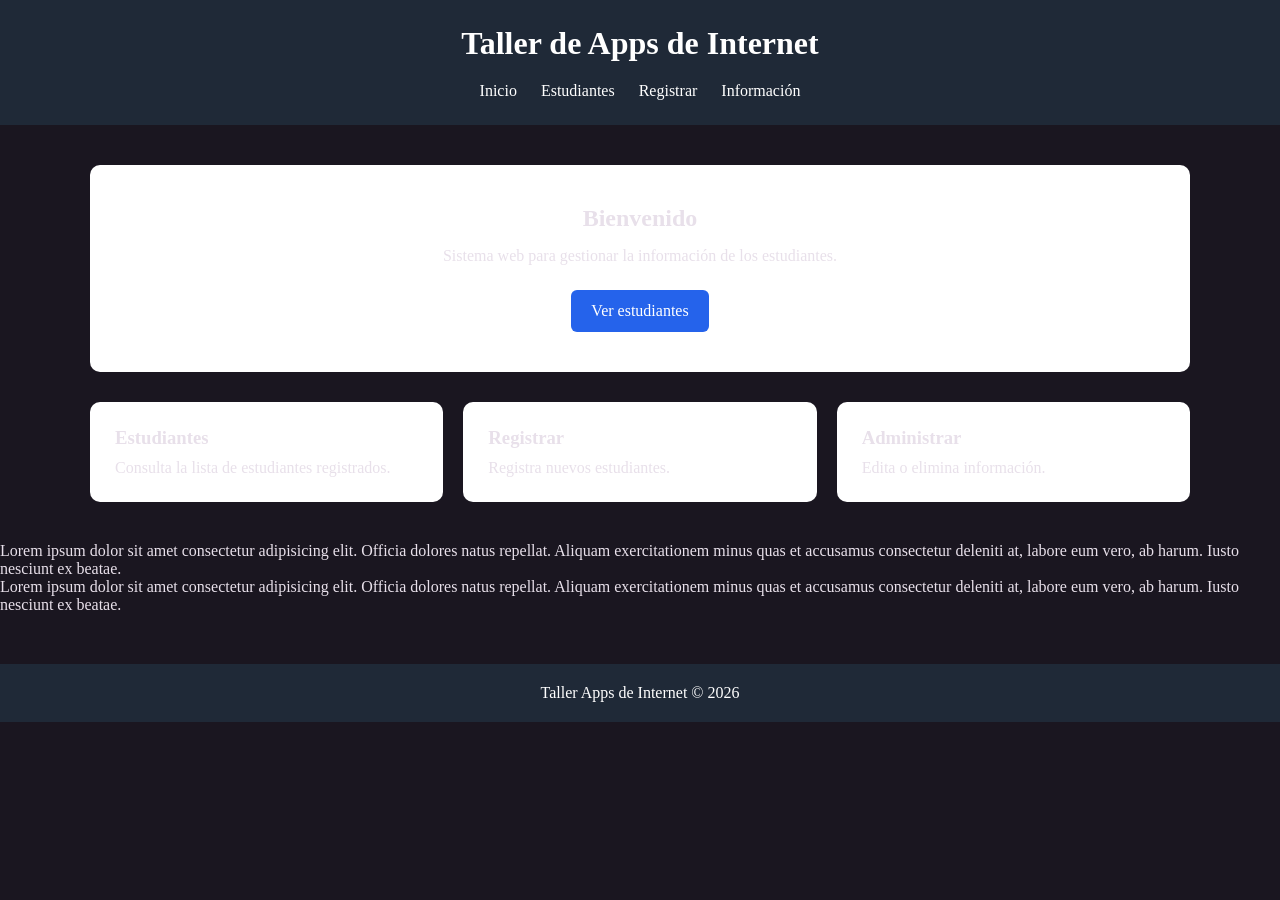
==== index.html @ d135e067 "Merge 1eef70defe8be3dfd8016801c06af95700cc2bef into a5a776f18f90f302be862af751e7159893359af2" ====
<!DOCTYPE html>
<html lang="es">
<head>
    <meta charset="UTF-8">
    <meta name="viewport" content="width=device-width, initial-scale=1.0">

    <title>Taller de Apps Internet</title>

    <link rel="stylesheet" href="css/estilos.css">
</head>

<body>

    <header>
        <h1>Taller de Apps de Internet</h1>

        <nav>
            <a href="index.html">Inicio</a>
            <a href="paginas/estudiantes.html">Estudiantes</a>
            <a href="paginas/registrar.html">Registrar</a>
            <a href="paginas/informacion.html">Información</a>
        </nav>
    </header>

    <main class="contenedor">

        <section class="bienvenida">

            <h2>Bienvenido</h2>

            <p>
                Sistema web para gestionar la información
                de los estudiantes.
            </p>

            <a class="boton" href="paginas/estudiantes.html">
                Ver estudiantes
            </a>

        </section>

        <section class="tarjetas">

            <div class="tarjeta">
                <h3>Estudiantes</h3>
                <p>Consulta la lista de estudiantes registrados.</p>
            </div>

            <div class="tarjeta">
                <h3>Registrar</h3>
                <p>Registra nuevos estudiantes.</p>
            </div>

            <div class="tarjeta">
                <h3>Administrar</h3>
                <p>Edita o elimina información.</p>
            </div>

        </section>

    </main>
    <section>
        Lorem ipsum dolor sit amet consectetur adipisicing elit. Officia dolores natus repellat. Aliquam exercitationem minus quas et accusamus consectetur deleniti at, labore eum vero, ab harum. Iusto nesciunt ex beatae.
    </section>
    <section>
        Lorem ipsum dolor sit amet consectetur adipisicing elit. Officia dolores natus repellat. Aliquam exercitationem minus quas et accusamus consectetur deleniti at, labore eum vero, ab harum. Iusto nesciunt ex beatae.
    </section>
    <footer>
        <p>Taller Apps de Internet © 2026 </p>
    </footer>

</body>
</html>
---- css/estilos.css ----
* {
    box-sizing: border-box;
    margin: 0;
    padding: 0;
}

body {
    font-family: "Times New Roman",Times, serif;
    background-color: #1a1620;
    color: #e8e0ea;
}

header {
    background-color: #1f2937;
    color: white;
    padding: 25px;
    text-align: center;
}

header h1 {
    margin-bottom: 20px;
}

nav a {
    color: white;
    text-decoration: none;
    margin: 0 10px;
}

nav a:hover {
    text-decoration: underline;
}

.contenedor {
    width: 90%;
    max-width: 1100px;
    margin: 40px auto;
}

.bienvenida {
    background-color: white;
    padding: 40px;
    text-align: center;
    border-radius: 10px;
    margin-bottom: 30px;
}

.bienvenida h2 {
    margin-bottom: 15px;
}

.bienvenida p {
    margin-bottom: 25px;
}

.boton {
    display: inline-block;
    background-color: #2563eb;
    color: white;
    padding: 12px 20px;
    text-decoration: none;
    border-radius: 6px;
}

.tarjetas {
    display: flex;
    gap: 20px;
}

.tarjeta {
    background-color: white;
    padding: 25px;
    flex: 1;
    border-radius: 10px;
}

.tarjeta h3 {
    margin-bottom: 10px;
}

footer {
    text-align: center;
    padding: 20px;
    margin-top: 50px;
    background-color: #1f2937;
    color: white;
}
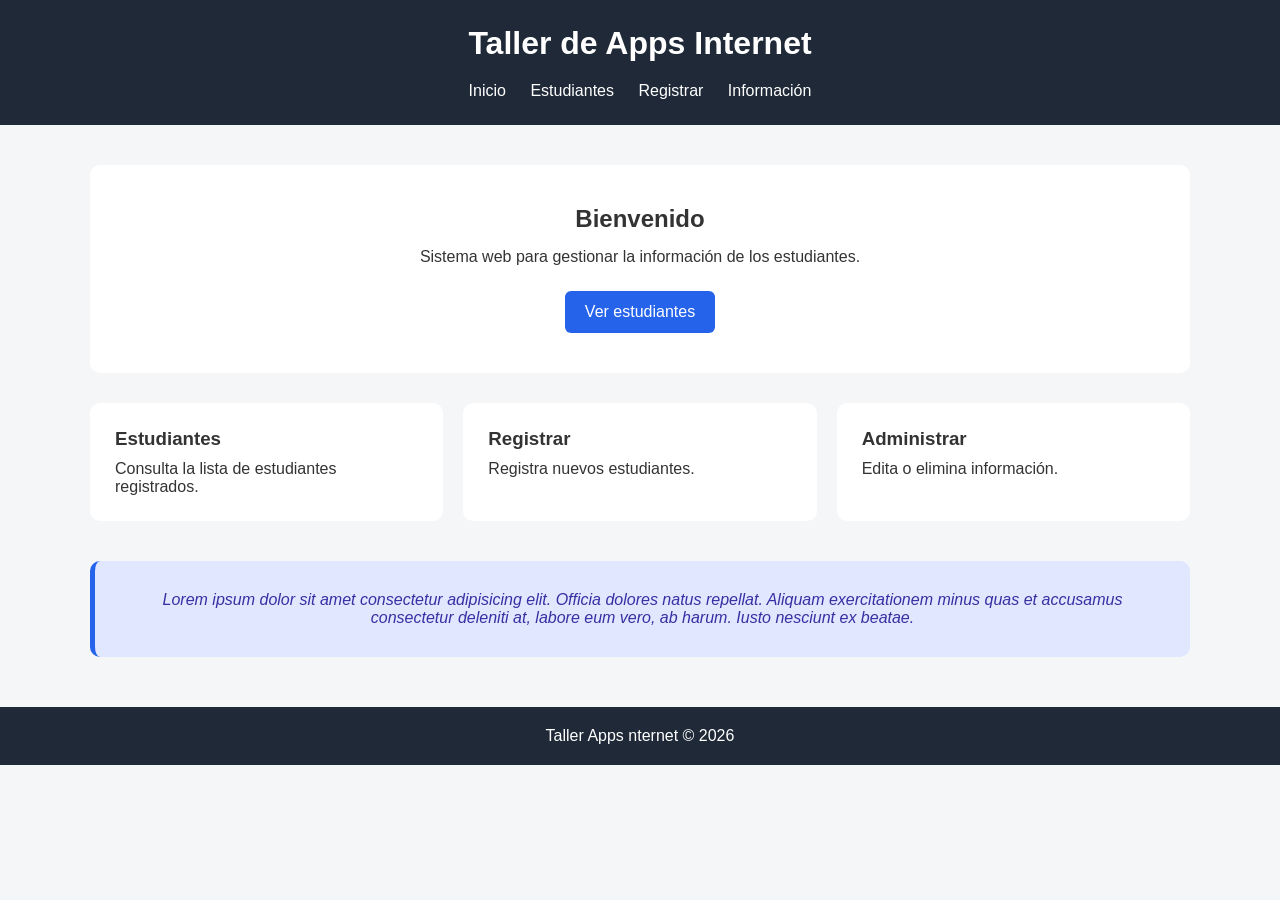
==== commit ff035867: "Agregados estilos para tablas, secciones de informacion y index" ====
--- a/index.html
+++ b/index.html
@@ -12,7 +12,7 @@
 <body>
 
     <header>
-        <h1>Taller de Apps de Internet</h1>
+        <h1>Taller de Apps Internet</h1>
 
         <nav>
             <a href="index.html">Inicio</a>
@@ -59,14 +59,11 @@
         </section>
 
     </main>
-    <section>
-        Lorem ipsum dolor sit amet consectetur adipisicing elit. Officia dolores natus repellat. Aliquam exercitationem minus quas et accusamus consectetur deleniti at, labore eum vero, ab harum. Iusto nesciunt ex beatae.
-    </section>
-    <section>
-        Lorem ipsum dolor sit amet consectetur adipisicing elit. Officia dolores natus repellat. Aliquam exercitationem minus quas et accusamus consectetur deleniti at, labore eum vero, ab harum. Iusto nesciunt ex beatae.
-    </section>
+   <section class="info-extra">
+    Lorem ipsum dolor sit amet consectetur adipisicing elit. Officia dolores natus repellat. Aliquam exercitationem minus quas et accusamus consectetur deleniti at, labore eum vero, ab harum. Iusto nesciunt ex beatae.
+</section>
     <footer>
-        <p>Taller Apps de Internet © 2026 </p>
+        <p>Taller Apps nternet © 2026 </p>
     </footer>
 
 </body>
--- a/css/estilos.css
+++ b/css/estilos.css
@@ -5,9 +5,9 @@
 }
 
 body {
-    font-family: "Times New Roman",Times, serif;
-    background-color: #1a1620;
-    color: #e8e0ea;
+    font-family: Arial, sans-serif;
+    background-color: #f4f6f8;
+    color: #333;
 }
 
 header {
@@ -84,4 +84,79 @@
     margin-top: 50px;
     background-color: #1f2937;
     color: white;
+}
+/* =========================================
+   ESTILOS AGREGADOS POR: Teodocio Ali
+   ========================================= */
+/* 1. Estilos para Tablas (Estudiantes e Información) */
+table {
+    width: 100%;
+    border-collapse: collapse;
+    margin-top: 20px;
+    background-color: white;
+    box-shadow: 0 4px 6px rgba(0, 0, 0, 0.1);
+    border-radius: 8px;
+    overflow: hidden;
+}
+th, td {
+    padding: 12px 15px;
+    text-align: left;
+    border-bottom: 1px solid #e2e8f0;
+}
+th {
+    background-color: #1f2937;
+    color: white;
+    font-weight: bold;
+}
+tr:hover {
+    background-color: #f8fafc;
+}
+/* 2. Estilos para Botones de acción en tablas */
+button {
+    background-color: #2563eb;
+    color: white;
+    border: none;
+    padding: 8px 12px;
+    border-radius: 4px;
+    cursor: pointer;
+    font-size: 0.9rem;
+    transition: background-color 0.2s;
+}
+button:hover {
+    background-color: #1d4ed8;
+}
+/* 3. Estilos para la página de Información */
+.seccion-info {
+    background-color: white;
+    padding: 30px;
+    border-radius: 10px;
+    margin-bottom: 25px;
+    box-shadow: 0 2px 5px rgba(0, 0, 0, 0.05);
+}
+.seccion-info h2 {
+    color: #1f2937;
+    margin-bottom: 15px;
+    border-bottom: 2px solid #2563eb;
+    padding-bottom: 5px;
+    display: inline-block;
+}
+.lista {
+    margin-left: 20px;
+    margin-top: 15px;
+}
+.lista li {
+    margin-bottom: 10px;
+    color: #4b5563;
+}
+/* 4. Estilo para la sección suelta en el Index (Lorem ipsum) */
+.info-extra {
+    background-color: #e0e7ff;
+    padding: 30px;
+    border-radius: 10px;
+    margin: 30px auto;
+    max-width: 1100px;
+    text-align: center;
+    color: #3730a3;
+    font-style: italic;
+    border-left: 5px solid #2563eb;
 }
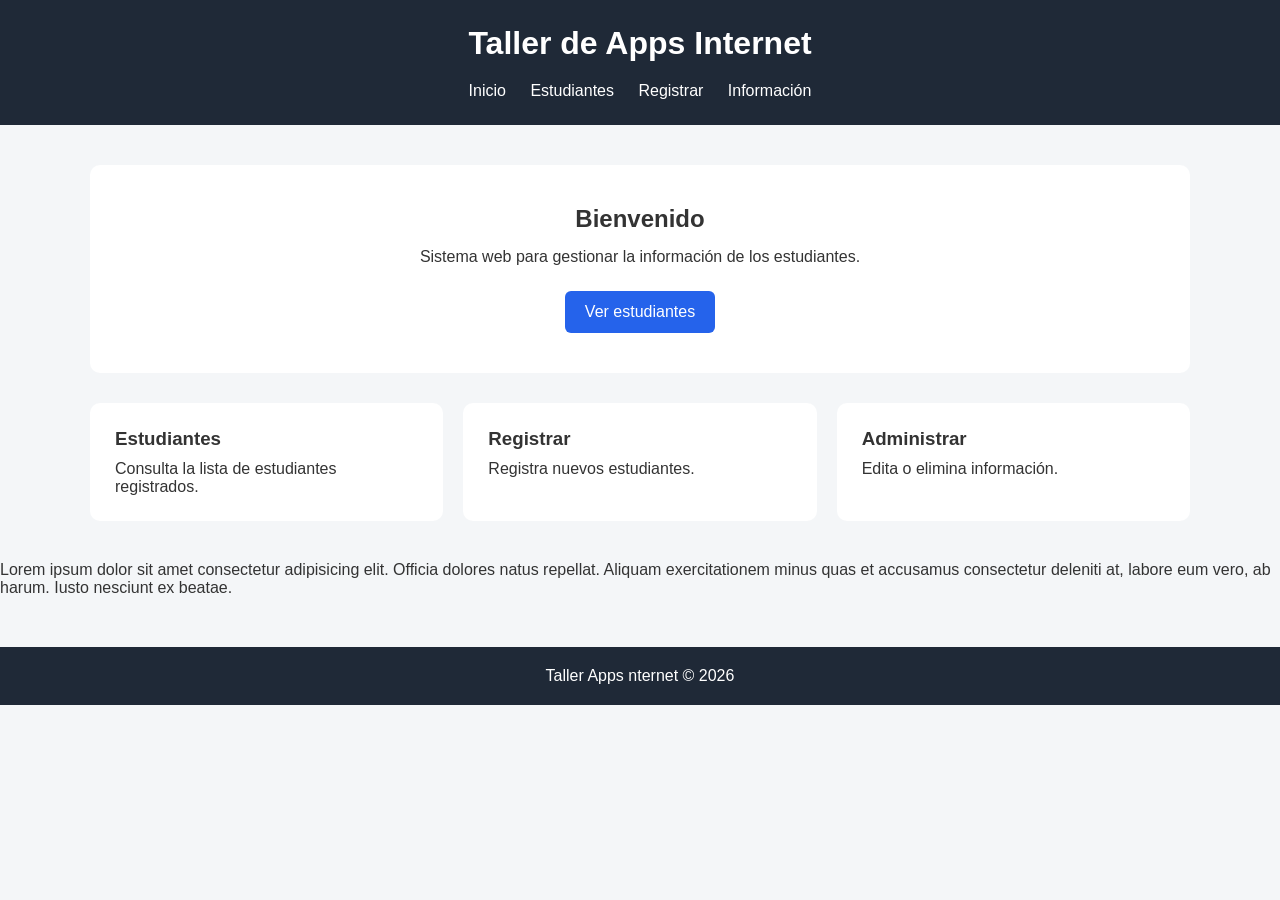
==== commit 660e61e0: "Merge branch 'main' into ronaldo-melgarejo" ====
--- a/index.html
+++ b/index.html
@@ -59,9 +59,9 @@
         </section>
 
     </main>
-   <section class="info-extra">
-    Lorem ipsum dolor sit amet consectetur adipisicing elit. Officia dolores natus repellat. Aliquam exercitationem minus quas et accusamus consectetur deleniti at, labore eum vero, ab harum. Iusto nesciunt ex beatae.
-</section>
+    <section>
+        Lorem ipsum dolor sit amet consectetur adipisicing elit. Officia dolores natus repellat. Aliquam exercitationem minus quas et accusamus consectetur deleniti at, labore eum vero, ab harum. Iusto nesciunt ex beatae.
+    </section>
     <footer>
         <p>Taller Apps nternet © 2026 </p>
     </footer>
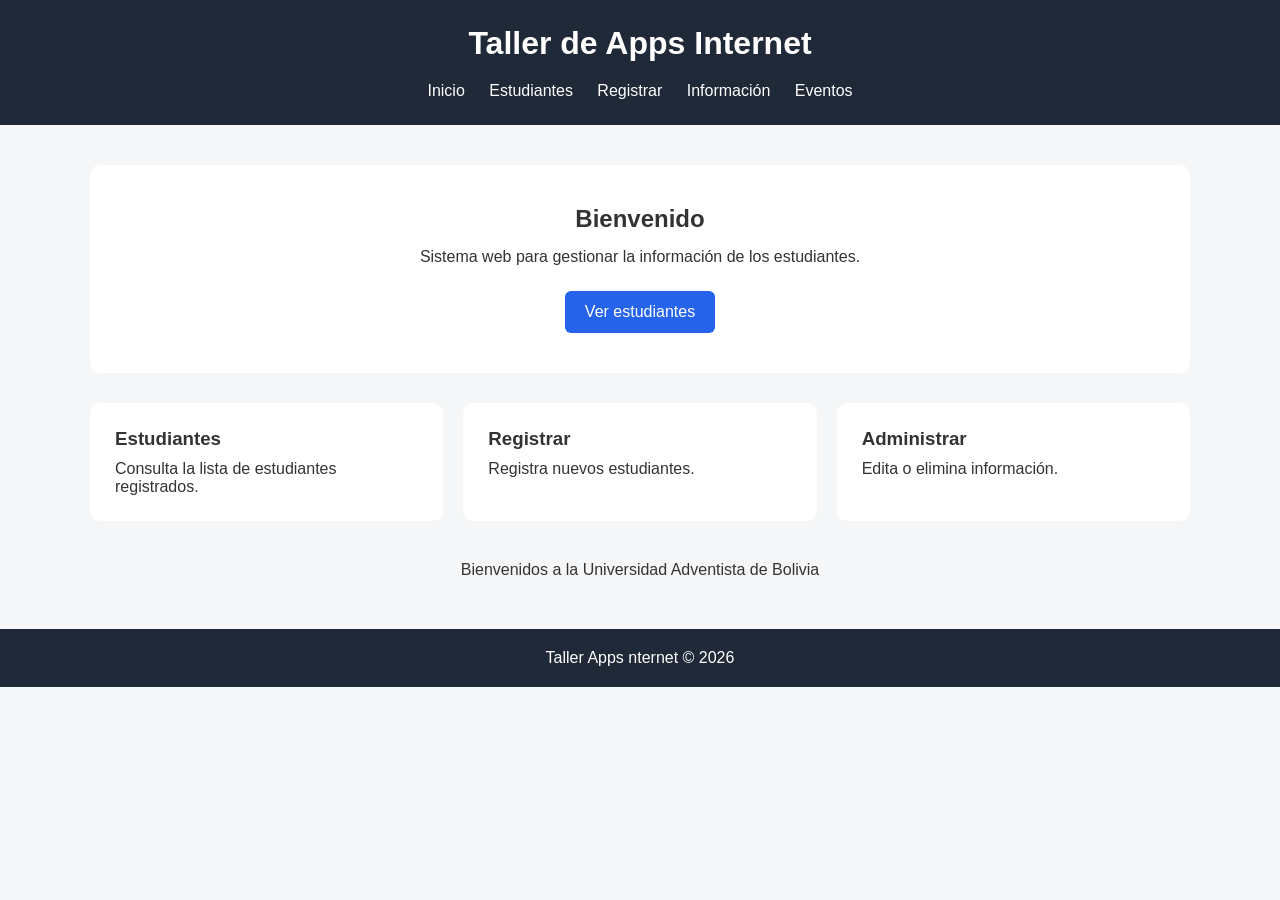
==== commit 7c5b0634: "se actuliza eventos ---Nilton Mamani" ====
--- a/index.html
+++ b/index.html
@@ -19,6 +19,7 @@
             <a href="paginas/estudiantes.html">Estudiantes</a>
             <a href="paginas/registrar.html">Registrar</a>
             <a href="paginas/informacion.html">Información</a>
+            <a href="paginas/eventos.html">Eventos</a>
         </nav>
     </header>
 
@@ -60,7 +61,9 @@
 
     </main>
     <section>
-        Lorem ipsum dolor sit amet consectetur adipisicing elit. Officia dolores natus repellat. Aliquam exercitationem minus quas et accusamus consectetur deleniti at, labore eum vero, ab harum. Iusto nesciunt ex beatae.
+        <center>
+       Bienvenidos a la Universidad Adventista de Bolivia
+        </center>
     </section>
     <footer>
         <p>Taller Apps nternet © 2026 </p>
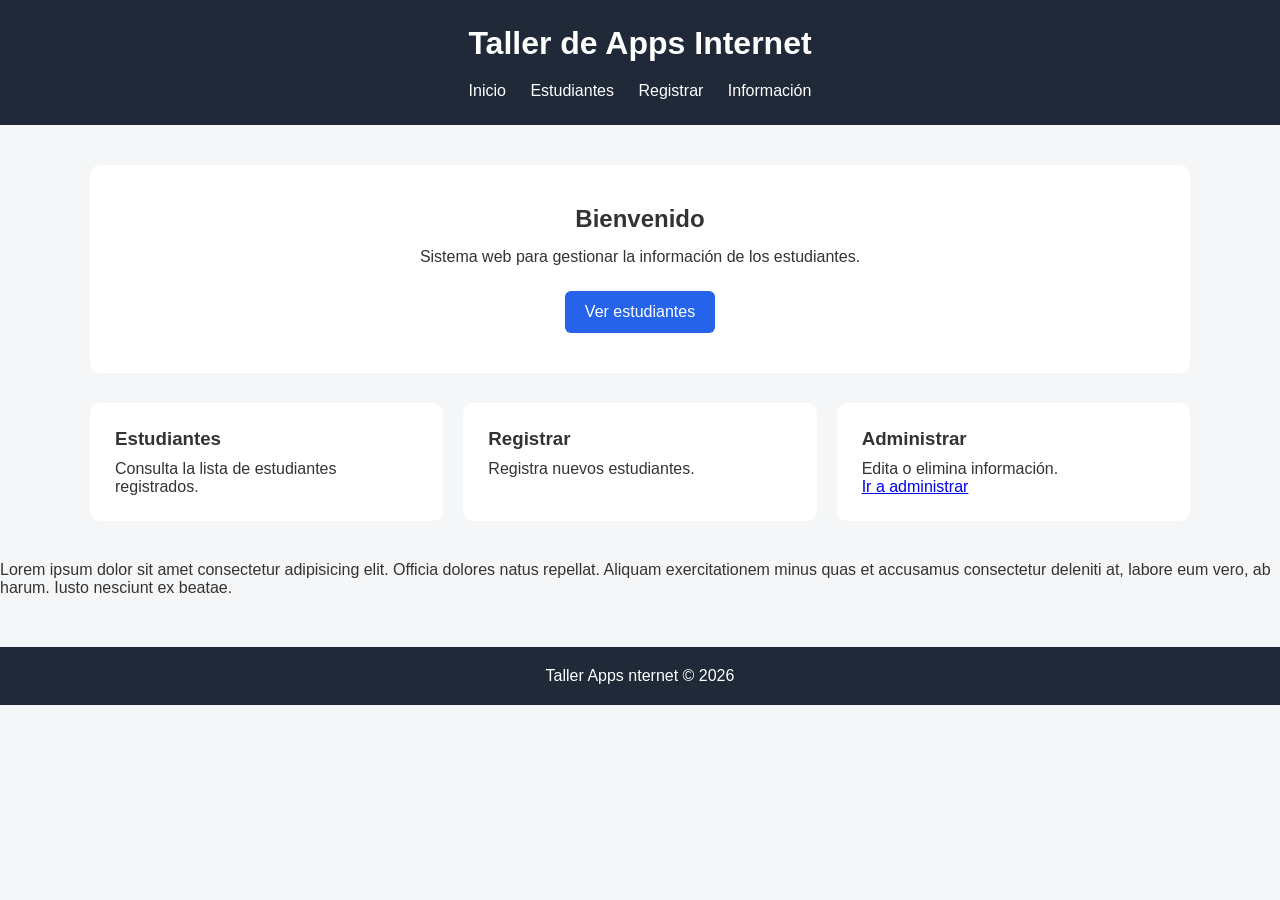
==== commit 2ea57b18: "Aporte al proyecto de la clase TallerApps: página Administrar estudiantes - Nueva página paginas/adm" ====
--- a/index.html
+++ b/index.html
@@ -19,7 +19,6 @@
             <a href="paginas/estudiantes.html">Estudiantes</a>
             <a href="paginas/registrar.html">Registrar</a>
             <a href="paginas/informacion.html">Información</a>
-            <a href="paginas/eventos.html">Eventos</a>
         </nav>
     </header>
 
@@ -55,15 +54,14 @@
             <div class="tarjeta">
                 <h3>Administrar</h3>
                 <p>Edita o elimina información.</p>
+                <a href="paginas/administrar.html">Ir a administrar</a>
             </div>
 
         </section>
 
     </main>
     <section>
-        <center>
-       Bienvenidos a la Universidad Adventista de Bolivia
-        </center>
+        Lorem ipsum dolor sit amet consectetur adipisicing elit. Officia dolores natus repellat. Aliquam exercitationem minus quas et accusamus consectetur deleniti at, labore eum vero, ab harum. Iusto nesciunt ex beatae.
     </section>
     <footer>
         <p>Taller Apps nternet © 2026 </p>
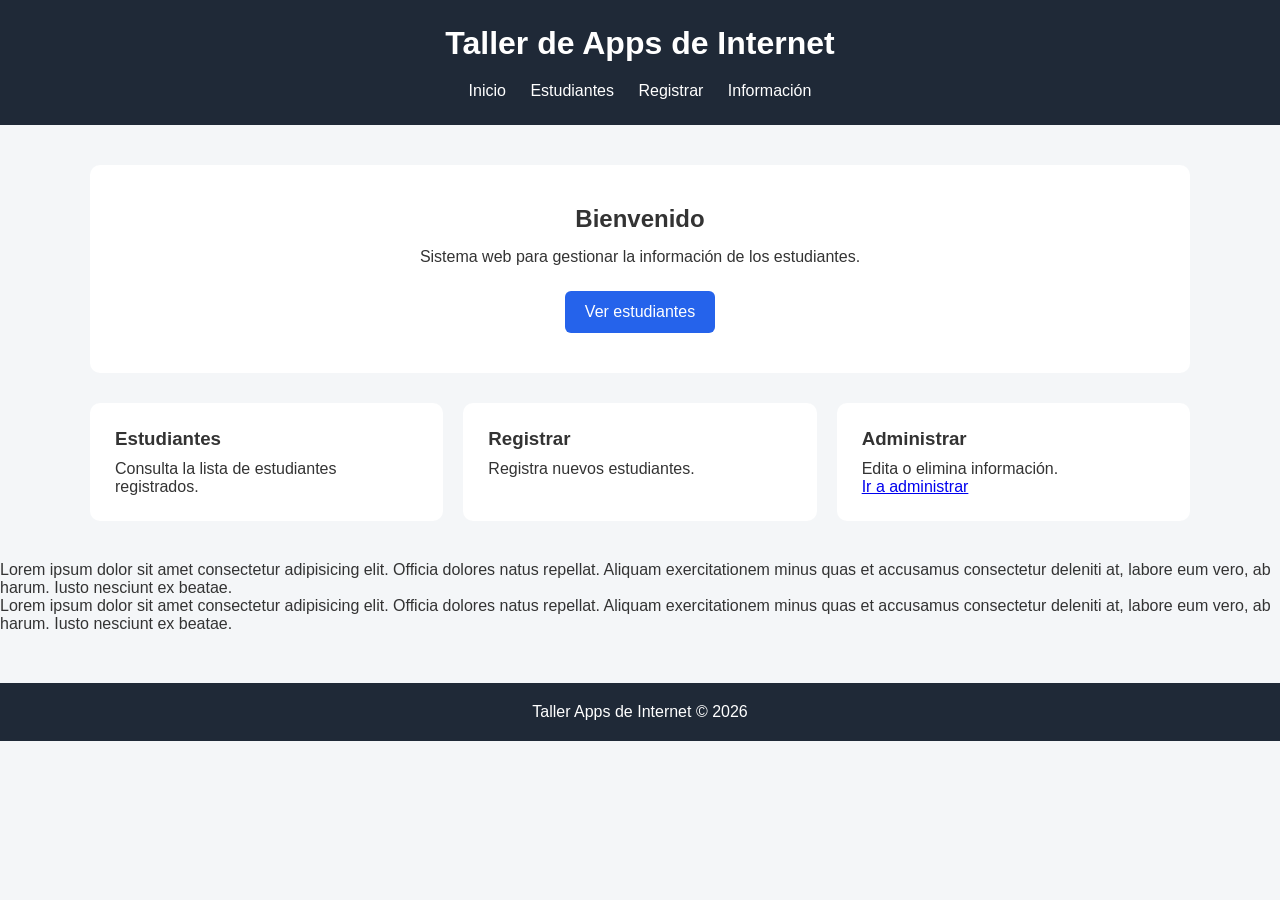
==== commit e0855e3e: "Merge 1eef70defe8be3dfd8016801c06af95700cc2bef into eb91dcdd805e061f90ab92e5c689299086f35535" ====
--- a/index.html
+++ b/index.html
@@ -12,7 +12,7 @@
 <body>
 
     <header>
-        <h1>Taller de Apps Internet</h1>
+        <h1>Taller de Apps de Internet</h1>
 
         <nav>
             <a href="index.html">Inicio</a>
@@ -63,8 +63,11 @@
     <section>
         Lorem ipsum dolor sit amet consectetur adipisicing elit. Officia dolores natus repellat. Aliquam exercitationem minus quas et accusamus consectetur deleniti at, labore eum vero, ab harum. Iusto nesciunt ex beatae.
     </section>
+    <section>
+        Lorem ipsum dolor sit amet consectetur adipisicing elit. Officia dolores natus repellat. Aliquam exercitationem minus quas et accusamus consectetur deleniti at, labore eum vero, ab harum. Iusto nesciunt ex beatae.
+    </section>
     <footer>
-        <p>Taller Apps nternet © 2026 </p>
+        <p>Taller Apps de Internet © 2026 </p>
     </footer>
 
 </body>
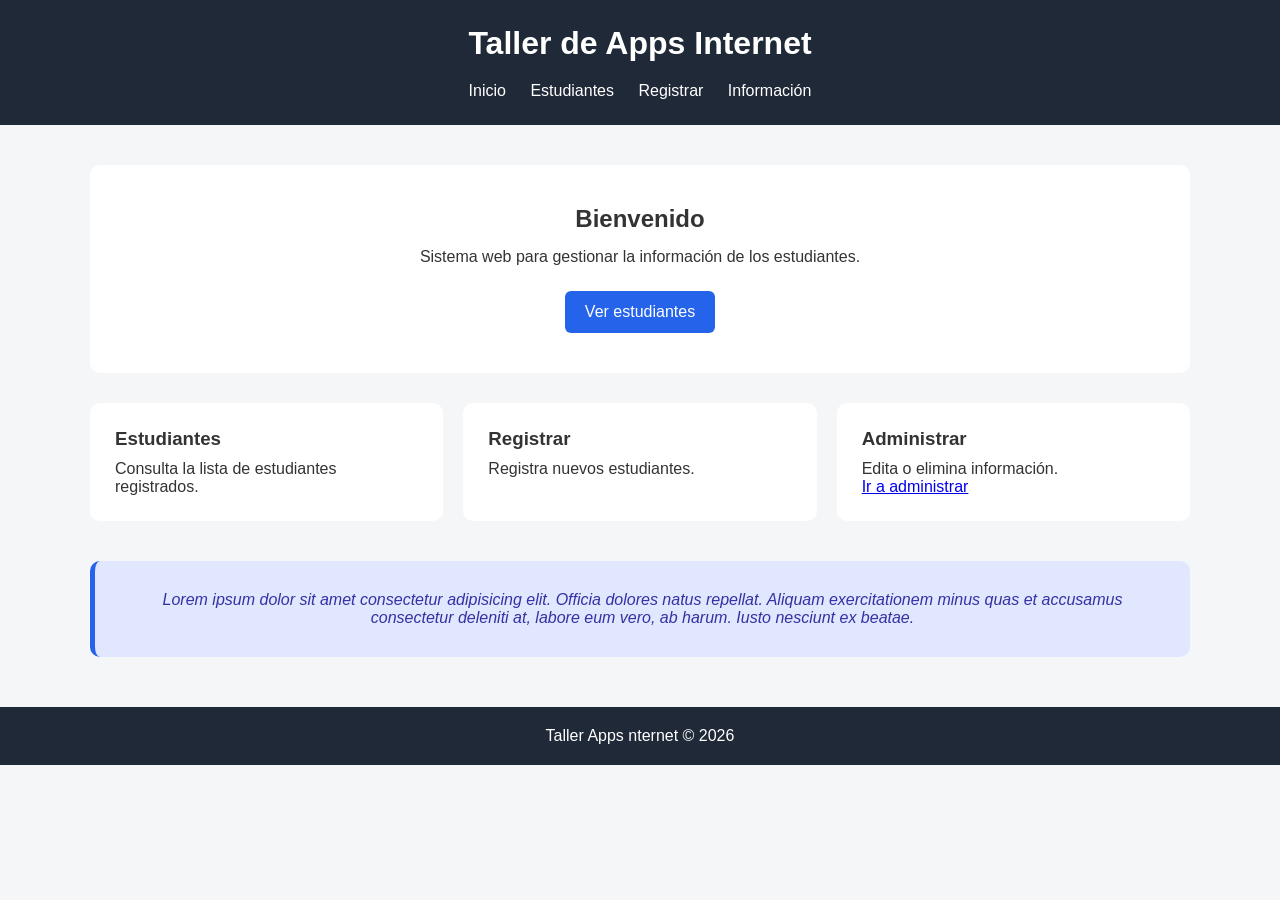
==== commit 534e3fc1: "Merge ff035867b307630d6d4eb360dadad1eed5b88d27 into eb91dcdd805e061f90ab92e5c689299086f35535" ====
--- a/index.html
+++ b/index.html
@@ -12,7 +12,7 @@
 <body>
 
     <header>
-        <h1>Taller de Apps de Internet</h1>
+        <h1>Taller de Apps Internet</h1>
 
         <nav>
             <a href="index.html">Inicio</a>
@@ -60,14 +60,11 @@
         </section>
 
     </main>
-    <section>
-        Lorem ipsum dolor sit amet consectetur adipisicing elit. Officia dolores natus repellat. Aliquam exercitationem minus quas et accusamus consectetur deleniti at, labore eum vero, ab harum. Iusto nesciunt ex beatae.
-    </section>
-    <section>
-        Lorem ipsum dolor sit amet consectetur adipisicing elit. Officia dolores natus repellat. Aliquam exercitationem minus quas et accusamus consectetur deleniti at, labore eum vero, ab harum. Iusto nesciunt ex beatae.
-    </section>
+   <section class="info-extra">
+    Lorem ipsum dolor sit amet consectetur adipisicing elit. Officia dolores natus repellat. Aliquam exercitationem minus quas et accusamus consectetur deleniti at, labore eum vero, ab harum. Iusto nesciunt ex beatae.
+</section>
     <footer>
-        <p>Taller Apps de Internet © 2026 </p>
+        <p>Taller Apps nternet © 2026 </p>
     </footer>
 
 </body>
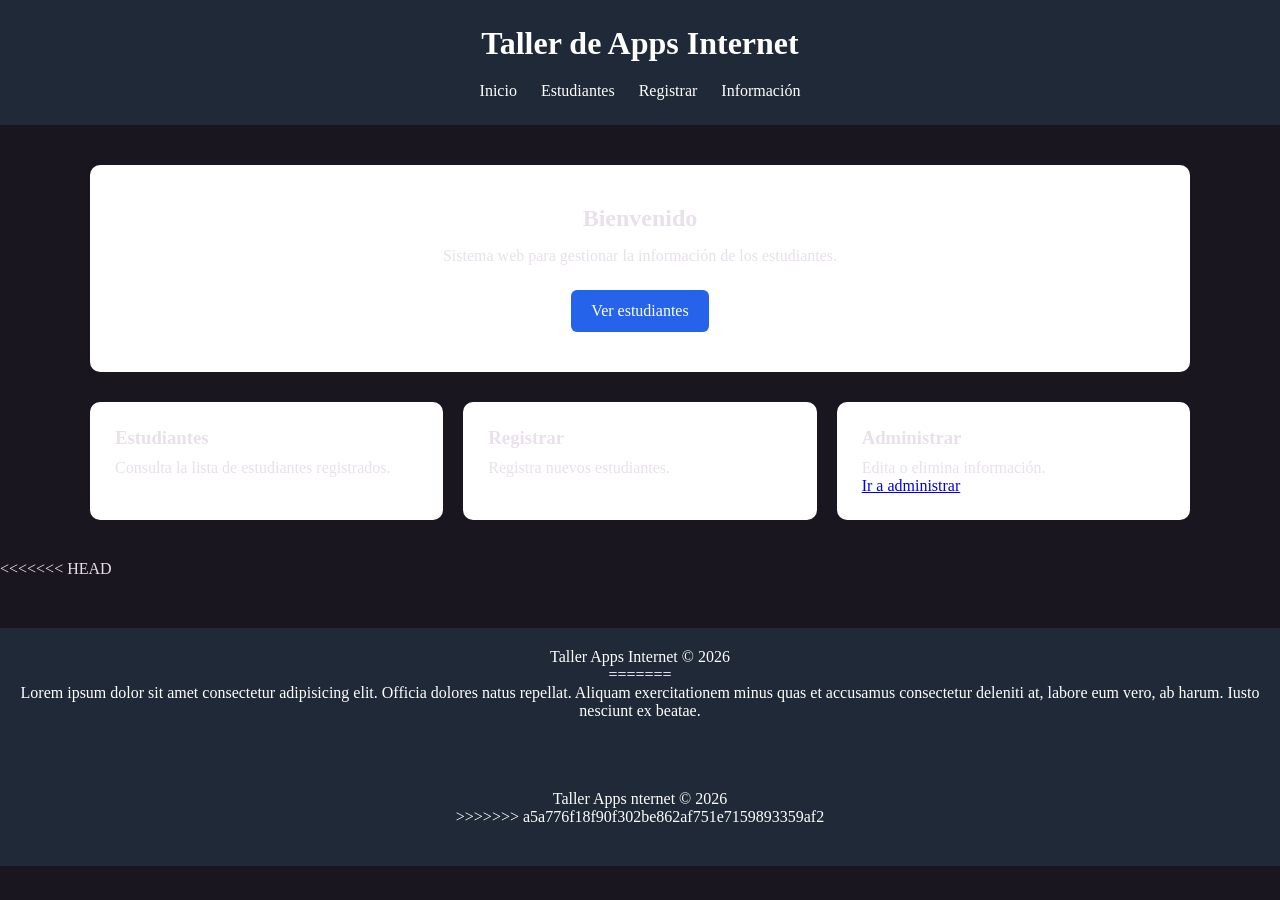
==== commit be453fc8: "Merge bc87f0e019f6eea7972d8432e2e60535df8c316a into eb91dcdd805e061f90ab92e5c689299086f35535" ====
--- a/index.html
+++ b/index.html
@@ -60,11 +60,17 @@
         </section>
 
     </main>
-   <section class="info-extra">
-    Lorem ipsum dolor sit amet consectetur adipisicing elit. Officia dolores natus repellat. Aliquam exercitationem minus quas et accusamus consectetur deleniti at, labore eum vero, ab harum. Iusto nesciunt ex beatae.
-</section>
+<<<<<<< HEAD
+
+    <footer>
+        <p>Taller Apps Internet © 2026 </p>
+=======
+    <section>
+        Lorem ipsum dolor sit amet consectetur adipisicing elit. Officia dolores natus repellat. Aliquam exercitationem minus quas et accusamus consectetur deleniti at, labore eum vero, ab harum. Iusto nesciunt ex beatae.
+    </section>
     <footer>
         <p>Taller Apps nternet © 2026 </p>
+>>>>>>> a5a776f18f90f302be862af751e7159893359af2
     </footer>
 
 </body>
--- a/css/estilos.css
+++ b/css/estilos.css
@@ -5,9 +5,9 @@
 }
 
 body {
-    font-family: Arial, sans-serif;
-    background-color: #f4f6f8;
-    color: #333;
+    font-family: "Times New Roman",Times, serif;
+    background-color: #1a1620;
+    color: #e8e0ea;
 }
 
 header {
@@ -84,79 +84,4 @@
     margin-top: 50px;
     background-color: #1f2937;
     color: white;
-}
-/* =========================================
-   ESTILOS AGREGADOS POR: Teodocio Ali
-   ========================================= */
-/* 1. Estilos para Tablas (Estudiantes e Información) */
-table {
-    width: 100%;
-    border-collapse: collapse;
-    margin-top: 20px;
-    background-color: white;
-    box-shadow: 0 4px 6px rgba(0, 0, 0, 0.1);
-    border-radius: 8px;
-    overflow: hidden;
-}
-th, td {
-    padding: 12px 15px;
-    text-align: left;
-    border-bottom: 1px solid #e2e8f0;
-}
-th {
-    background-color: #1f2937;
-    color: white;
-    font-weight: bold;
-}
-tr:hover {
-    background-color: #f8fafc;
-}
-/* 2. Estilos para Botones de acción en tablas */
-button {
-    background-color: #2563eb;
-    color: white;
-    border: none;
-    padding: 8px 12px;
-    border-radius: 4px;
-    cursor: pointer;
-    font-size: 0.9rem;
-    transition: background-color 0.2s;
-}
-button:hover {
-    background-color: #1d4ed8;
-}
-/* 3. Estilos para la página de Información */
-.seccion-info {
-    background-color: white;
-    padding: 30px;
-    border-radius: 10px;
-    margin-bottom: 25px;
-    box-shadow: 0 2px 5px rgba(0, 0, 0, 0.05);
-}
-.seccion-info h2 {
-    color: #1f2937;
-    margin-bottom: 15px;
-    border-bottom: 2px solid #2563eb;
-    padding-bottom: 5px;
-    display: inline-block;
-}
-.lista {
-    margin-left: 20px;
-    margin-top: 15px;
-}
-.lista li {
-    margin-bottom: 10px;
-    color: #4b5563;
-}
-/* 4. Estilo para la sección suelta en el Index (Lorem ipsum) */
-.info-extra {
-    background-color: #e0e7ff;
-    padding: 30px;
-    border-radius: 10px;
-    margin: 30px auto;
-    max-width: 1100px;
-    text-align: center;
-    color: #3730a3;
-    font-style: italic;
-    border-left: 5px solid #2563eb;
 }
